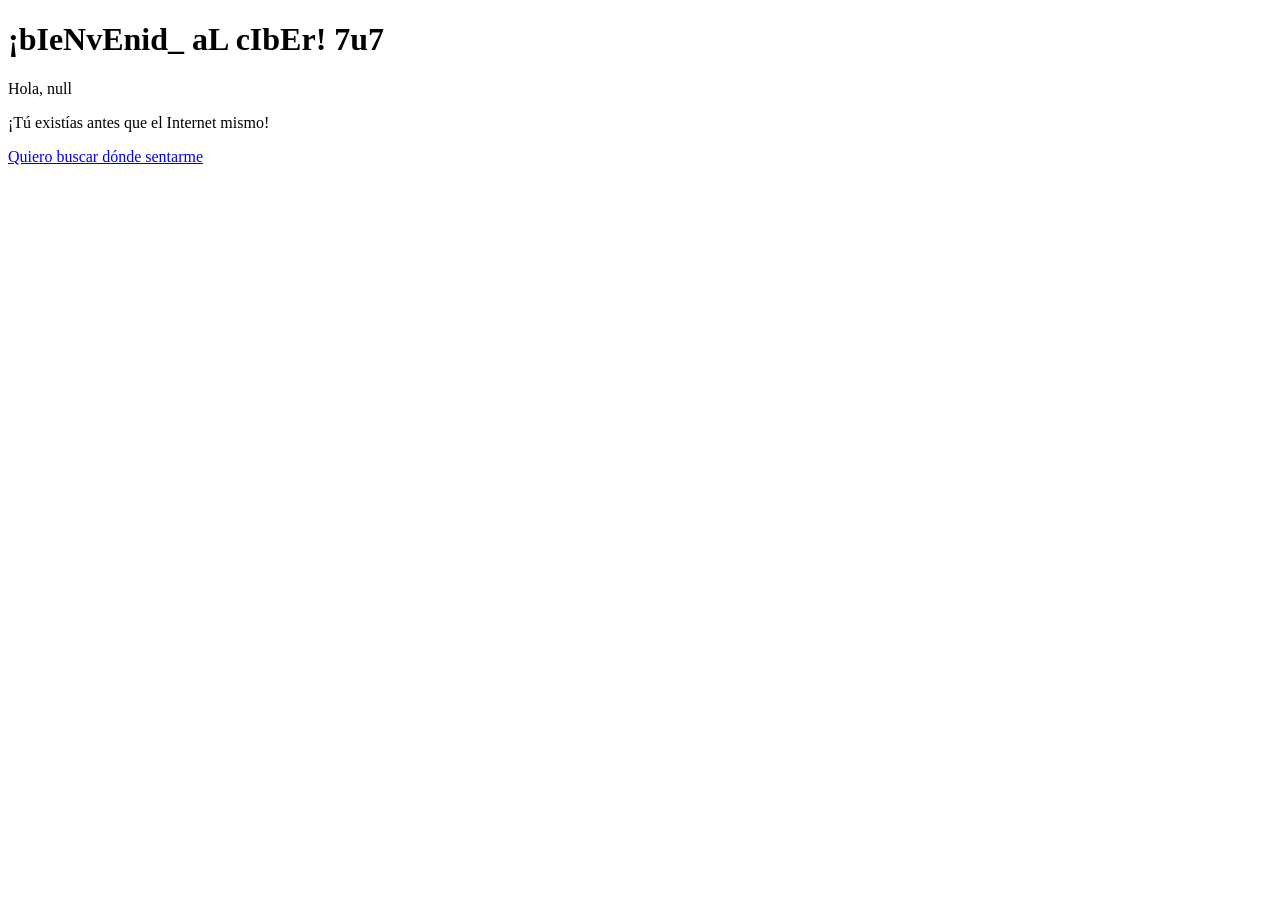
==== index.html @ 4b39aeac "estructura basica" ====
<!DOCTYPE html>
<html lang="en">
<head>
    <meta charset="UTF-8">
    <meta name="viewport" content="width=device-width, initial-scale=1.0">
    <title> Terminalmente en línea </title>
    <link rel="stylesheet" href="style.css">
    <script src="script.js" defer></script>
 </head>  

<body id="index">

<h1>¡bIeNvEnid_ aL cIbEr! 7u7</h1>

<p id="saludo"> </p>

<p id="bullying"> </p>


<a href="mapa.html" class="boton">Quiero buscar dónde sentarme</a>


</body>


</html>
---- style.css ----
#mapa {
    background-image: url(assets/fondociber.jpg);
    background-size: cover;
    background-repeat: no-repeat;
}
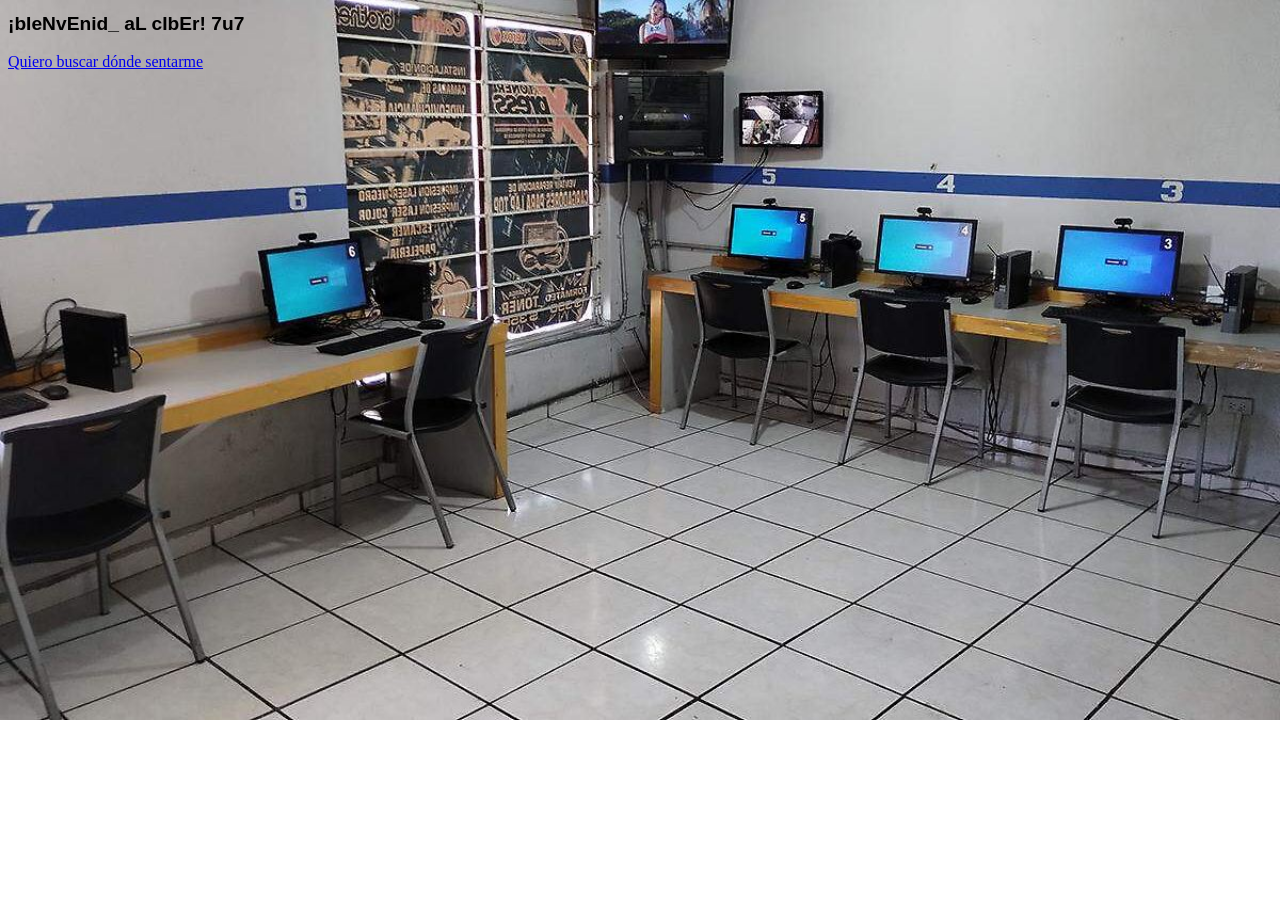
==== commit 29b72dd3: "cambios mayores" ====
--- a/index.html
+++ b/index.html
@@ -19,6 +19,13 @@
 
 <a href="mapa.html" class="boton">Quiero buscar dónde sentarme</a>
 
+<!-- Primero defines la variable -->
+<script>
+  const EJECUTAR_FORMULARIO = true;
+</script>
+
+<!-- Luego cargas tu script -->
+<script src="script.js"></script>
 
 </body>
 
--- a/style.css
+++ b/style.css
@@ -1,5 +1,95 @@
+/* Tu CSS existente se mantiene */
+h1 {
+  font-family: "Comic Sans MS", cursive, sans-serif;
+  font-size: larger; 
+}
+
+p {
+  font-family: "Comic Sans MS", cursive, sans-serif;
+  font-size: large; 
+}
+
+#index {
+    background-image: url(assets/cafeinternet.jpg);
+    background-size: cover;
+    background-repeat: no-repeat;
+}
+
 #mapa {
     background-image: url(assets/fondociber.jpg);
     background-size: cover;
     background-repeat: no-repeat;
+}
+
+/* Versión responsive del wrapper */
+.wrapper {
+  display: grid;
+  grid-template-columns: repeat(3, 1fr);  /* 3 columnas en escritorio */
+  gap: 10px;
+  grid-auto-rows: minmax(100px, auto);
+  padding: 10px;  /* Añade un poco de padding */
+  max-width: 100%;
+  overflow-x: hidden;
+}
+
+/* Para pantallas de tablet (menos de 768px) */
+@media (max-width: 768px) {
+  .wrapper {
+    grid-template-columns: repeat(2, 1fr);  /* Cambia a 2 columnas */
+  }
+  
+  /* Ajusta las posiciones del grid para pantallas medianas */
+  .one {
+    grid-column: 1 / 3;
+    grid-row: 1;
+  }
+  .two {
+    grid-column: 1 / 3;
+    grid-row: 2;
+  }
+  .three {
+    grid-column: 1 / 2;
+    grid-row: 3 / 5;
+  }
+  .four {
+    grid-column: 2 / 3;
+    grid-row: 3;
+  }
+  .five {
+    grid-column: 1 / 2;
+    grid-row: 5;
+  }
+  .six {
+    grid-column: 2 / 3;
+    grid-row: 5;
+  }
+}
+
+/* Para móviles (menos de 480px) */
+@media (max-width: 480px) {
+  .wrapper {
+    grid-template-columns: 1fr;  /* Una sola columna */
+  }
+  
+  /* Todos los elementos ocupan toda la fila */
+  .one, .two, .three, .four, .five, .six {
+    grid-column: 1;
+  }
+  
+  /* Reorganiza las filas en orden lógico */
+  .one { grid-row: 1; }
+  .two { grid-row: 2; }
+  .three { grid-row: 3; }
+  .four { grid-row: 4; }
+  .five { grid-row: 5; }
+  .six { grid-row: 6; }
+  
+  /* Ajusta tamaños de texto para móvil */
+  h1 {
+    font-size: 1.5rem;
+  }
+  
+  p {
+    font-size: 1rem;
+  }
 }
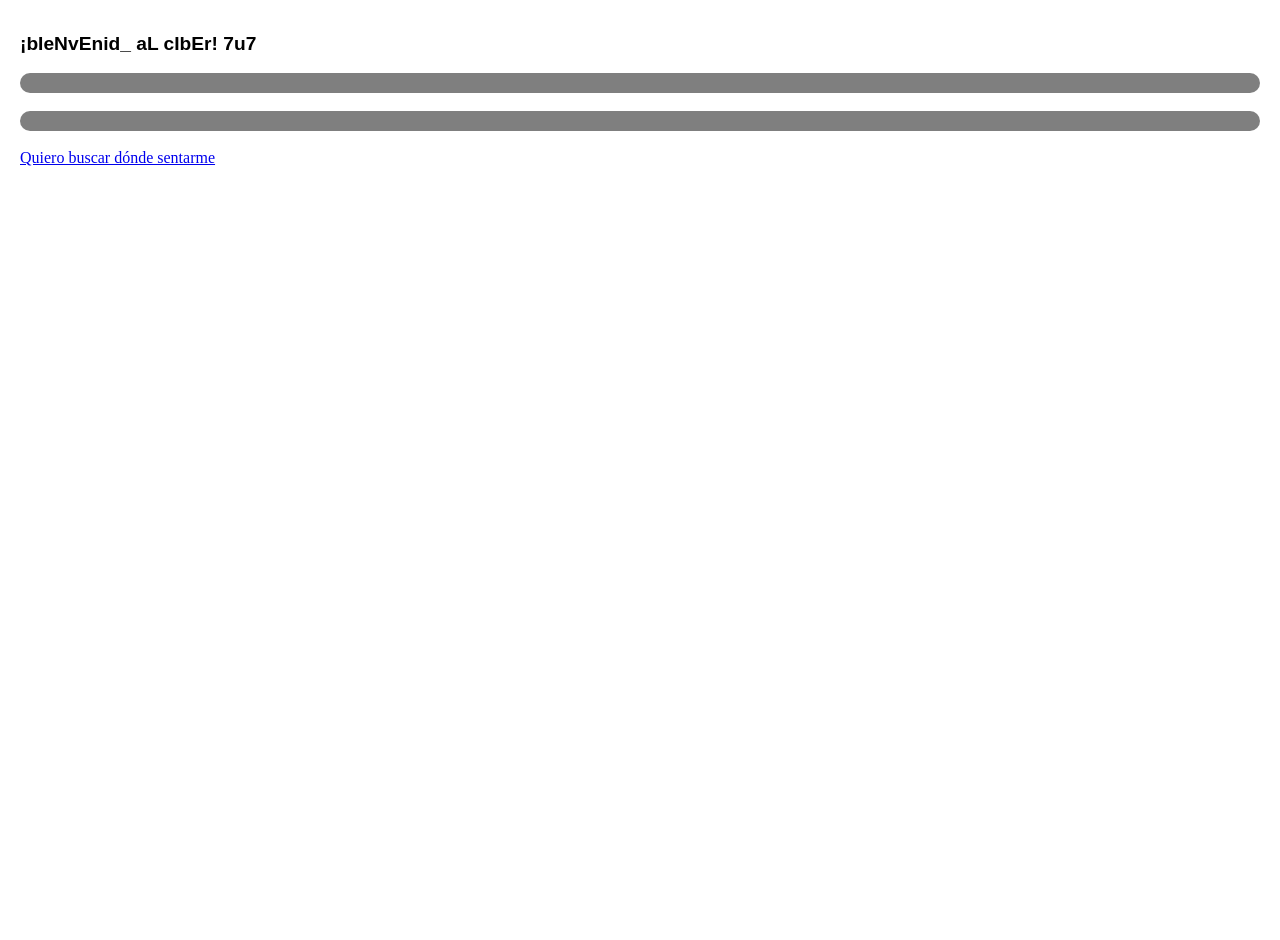
==== commit 9e179dc0: "entrega pre" ====
--- a/index.html
+++ b/index.html
@@ -4,8 +4,8 @@
     <meta charset="UTF-8">
     <meta name="viewport" content="width=device-width, initial-scale=1.0">
     <title> Terminalmente en línea </title>
-    <link rel="stylesheet" href="style.css">
-    <script src="script.js" defer></script>
+    <link rel="stylesheet" href="styles/style.css">
+    <script src="scripts/script.js" defer></script>
  </head>  
 
 <body id="index">
@@ -19,13 +19,13 @@
 
 <a href="mapa.html" class="boton">Quiero buscar dónde sentarme</a>
 
-<!-- Primero defines la variable -->
+
 <script>
   const EJECUTAR_FORMULARIO = true;
 </script>
 
-<!-- Luego cargas tu script -->
-<script src="script.js"></script>
+
+<script src="scripts/script.js"></script>
 
 </body>
 
--- a/styles/style.css
+++ b/styles/style.css
@@ -0,0 +1,92 @@
+h1 {
+  font-family: "Comic Sans MS", cursive, sans-serif;
+  font-size: larger; 
+}
+
+p {
+  font-family: "Comic Sans MS", cursive, sans-serif;
+  font-size: large; 
+  text-align: center;
+  background-color: rgba(0,0,0,0.5);
+  color: white;
+  padding: 10px;
+  border-radius: 15px;
+}
+
+#index {
+    background-image: url(assets/cafeinternet.jpg);
+    background-size: cover;
+    background-repeat: no-repeat;
+    background-attachment: fixed;
+}
+
+#mapa {
+    background-image: url(assets/fondociber.jpg);
+    background-size: cover;
+    background-repeat: no-repeat;
+    background-attachment: fixed;
+    min-height: 100vh;
+    margin: 0;
+    padding: 20px;
+}
+
+body {
+    min-height: 100vh;
+    margin: 0;
+    padding: 20px;
+}
+/* Las imágenes ocupan TODO el ancho y se adaptan */
+.wrapper a {
+  display: block;
+  text-decoration: none;
+}
+
+.wrapper img {
+  width: 100%;
+  height: auto;
+  display: block;
+  border-radius: 15px;
+  transition: transform 0.2s;
+}
+
+.wrapper img:hover {
+  transform: scale(0.98);
+  cursor: pointer;
+}
+
+.wrapper {
+  display: grid;
+  grid-template-columns: repeat(3, 1fr);
+  gap: 15px;
+  padding: 10px;
+  max-width: 1400px;
+  margin: 0 auto;
+}
+
+/* Tablet */
+@media (max-width: 768px) {
+  .wrapper {
+    grid-template-columns: repeat(2, 1fr);
+    gap: 12px;
+  }
+}
+
+/* Móvil */
+@media (max-width: 480px) {
+  .wrapper {
+    grid-template-columns: 1fr;
+    gap: 15px;
+  }
+  
+  p {
+    font-size: 0.9rem;
+  }
+}
+
+.wrapper img {
+  width: 100%;
+  height: auto;
+  max-height: 400px; /* Opcional: limita la altura máxima */
+  object-fit: contain; /* Esto evita que se recorten */
+  display: block;
+}
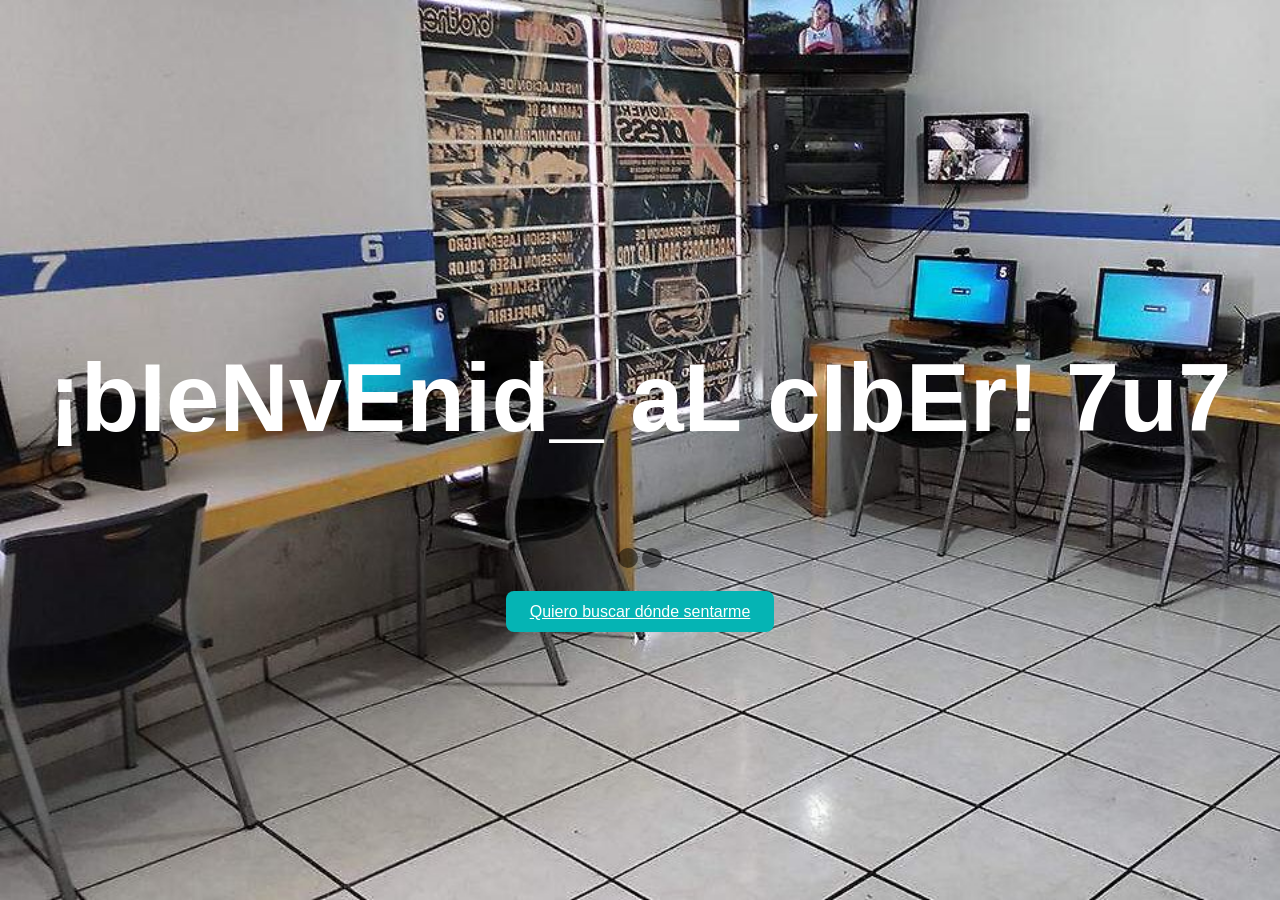
==== commit 02e1b580: "pulir mapa e index" ====
--- a/index.html
+++ b/index.html
@@ -12,13 +12,16 @@
 
 <h1>¡bIeNvEnid_ aL cIbEr! 7u7</h1>
 
-<p id="saludo"> </p>
+<div style="text-align: center;"> 
+  <p id="saludo"> </p>
 
 <p id="bullying"> </p>
+</div>
 
 
+<div style="text-align: center;"> 
 <a href="mapa.html" class="boton">Quiero buscar dónde sentarme</a>
-
+</div>
 
 <script>
   const EJECUTAR_FORMULARIO = true;
--- a/styles/style.css
+++ b/styles/style.css
@@ -1,33 +1,70 @@
+#index {
+    background-image: url(/assets/cafeinternet.jpg);
+    background-size: cover;
+    background-repeat: no-repeat;
+    background-attachment: fixed;
+     margin: 0;
+  padding: 0;
+  min-height: 100vh;  
+  display: flex;
+  justify-content: center;  
+  align-items: center;     
+  flex-direction: column; 
+}
+
 h1 {
   font-family: "Comic Sans MS", cursive, sans-serif;
-  font-size: larger; 
+  font-size: 72pt; 
+  text-align: center;
+  color: white; 
+  text-shadow: offset-x offset-y blur-radius black;
 }
 
 p {
   font-family: "Comic Sans MS", cursive, sans-serif;
-  font-size: large; 
+  font-size: 23pt; 
   text-align: center;
   background-color: rgba(0,0,0,0.5);
   color: white;
   padding: 10px;
   border-radius: 15px;
+   display: inline-block;  
 }
 
-#index {
-    background-image: url(assets/cafeinternet.jpg);
-    background-size: cover;
-    background-repeat: no-repeat;
-    background-attachment: fixed;
+.boton {
+  font-family: "Comic Sans MS", cursive, sans-serif;
+  font-size: 18pt; 
+  text-align: center;
+  background-color: rgb(5, 180, 180);  
+  color: white;
+  padding: 12px 24px;
+  font-size: 16px;
+  border: none;
+  border-radius: 8px;
+  cursor: pointer;
+  transition: all 0.3s ease;
+}
+
+
+.boton:hover {
+  background-color: rgb(161, 235, 235);
+  transform: scale(1.05);  
+}
+
+
+.boton:active {
+  transform: scale(0.95);
 }
 
 #mapa {
-    background-image: url(assets/fondociber.jpg);
+    background-image: url(/assets/fondociber.jpg);
     background-size: cover;
     background-repeat: no-repeat;
     background-attachment: fixed;
     min-height: 100vh;
     margin: 0;
     padding: 20px;
+     text-align: center; 
 }
 
 body {
@@ -35,7 +72,7 @@
     margin: 0;
     padding: 20px;
 }
-/* Las imágenes ocupan TODO el ancho y se adaptan */
+
 .wrapper a {
   display: block;
   text-decoration: none;
@@ -89,4 +126,9 @@
   max-height: 400px; /* Opcional: limita la altura máxima */
   object-fit: contain; /* Esto evita que se recorten */
   display: block;
-}+}
+
+
+
+
+
